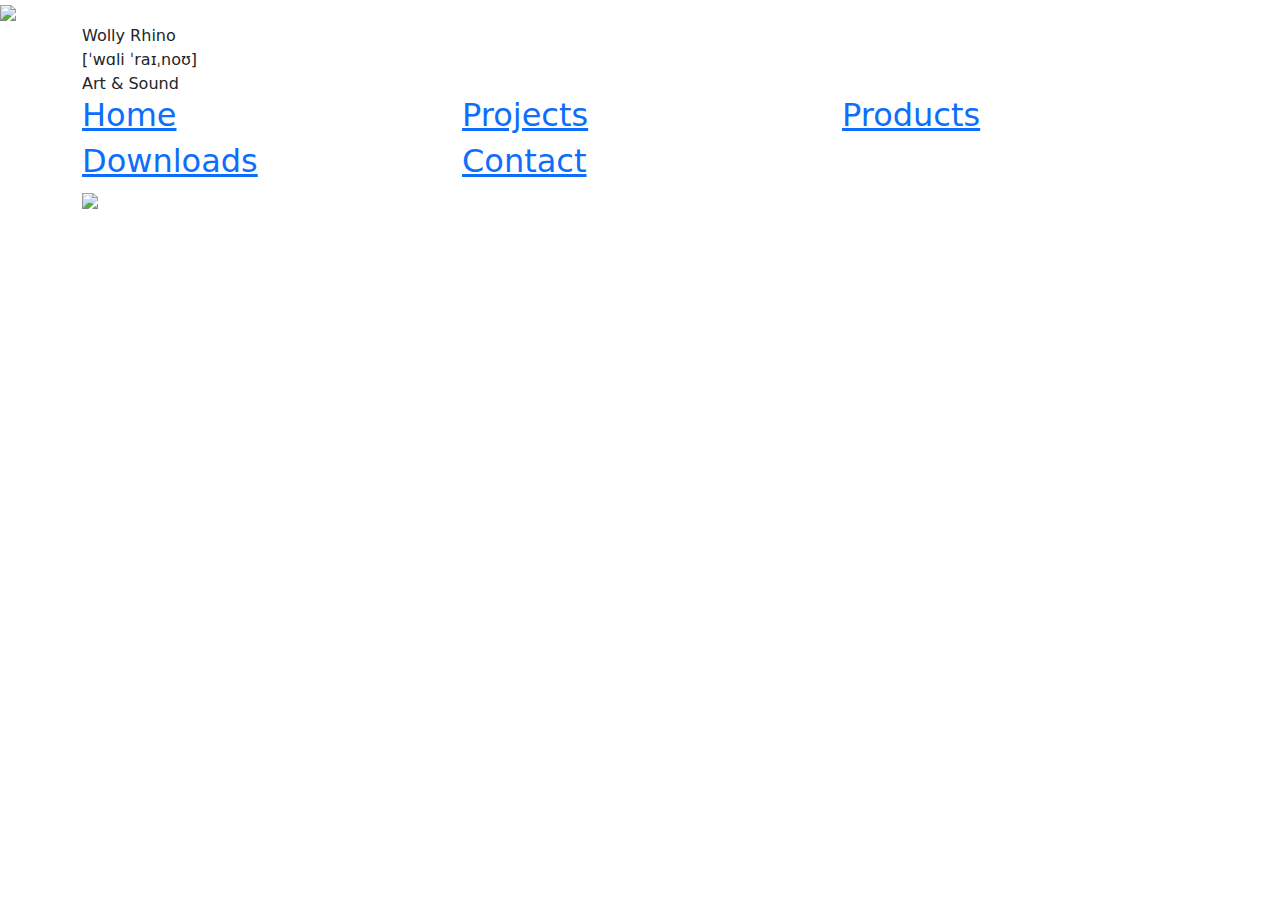
==== index.html @ 55a22061 "Update index.html" ====
<!DOCTYPE html>

<html lang="en">

<head>

  <title>Wolly Rhino</title>

  <meta charset="UTF-8" />

  <meta name="viewport" content="width=device-width,initial-scale=1" />

  <meta name="description" content="" />

  <link href="https://cdn.jsdelivr.net/npm/bootstrap@5.0.0-beta3/dist/css/bootstrap.min.css" rel="stylesheet" crossorigin="anonymous">

  <link rel="stylesheet" type="text/css" href="style.css" />

  <meta name="theme-color" content="">

</head>

<body>

  <div id="loader"></div>
  <div ><img id="top_banner" src="images/wolly-rhino-logo1.png" width="150px"/></div>

  <div class="container">

    <div class="row">

      <div class="col-sm-4">Wolly Rhino<br>[ˈwɑli ˈraɪˌnoʊ]<br>Art & Sound</div>
    
    </div>

    <div id="space_row"></div>

    <div class="row">

      <div class="col-sm-4"><h2><a href="index.html">Home</a></h2></div>

      <div class="col-sm-4"><h2><a href="projects.html">Projects</a></h2></div>

      <div class="col-sm-4"><h2><a href="products.html">Products</a></h2></div>

      <div class="col-sm-4"><h2><a href="downloads.html">Downloads</a></h2></div>

      <div class="col-sm-4"><h2><a href="contact.html">Contact</a></h2></div>

    </div>
    <div id="space_row"></div>
    <div class="row">
      <div class="col-sm-4"><a href="projects/001_americana_black.html" alt="music download archive"><img id="cover" src="images/covers/americana_blaq_cover.jpg" width="350px"/></a></div>
 

    </div>

  </div>

  <script type="text/javascript">

  window.onload = function(){

    setTimeout(function(){

      document.getElementById("loader").remove();

    },1000);

  };

  </script>

</body>

</html>
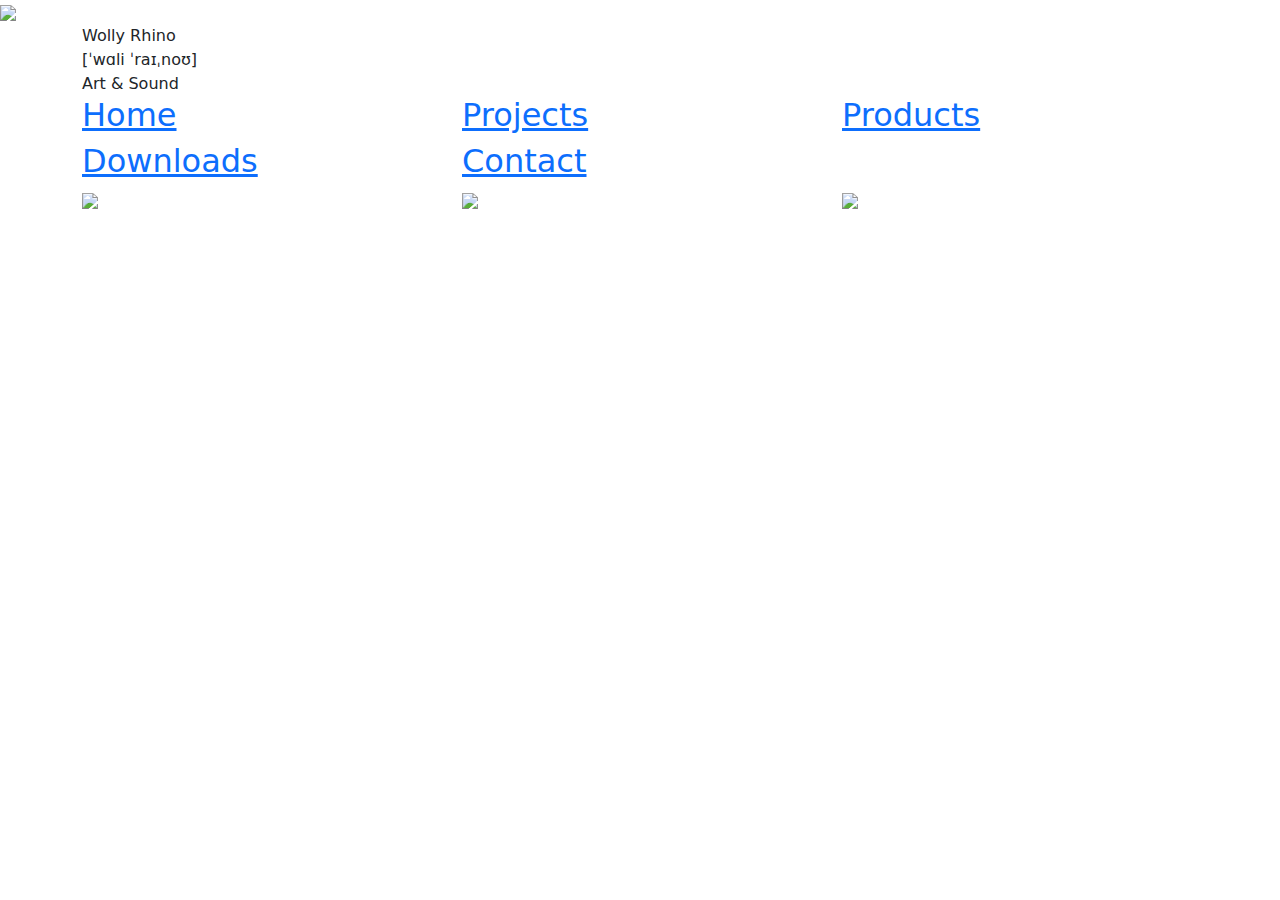
==== commit 333b686c: "Add files via upload" ====
--- a/index.html
+++ b/index.html
@@ -52,7 +52,8 @@
     <div class="row">
       <div class="col-sm-4"><a href="projects/001_americana_black.html" alt="music download archive"><img id="cover" src="images/covers/americana_blaq_cover.jpg" width="350px"/></a></div>
  
-
+      <div class="col-sm-4"><a href="projects/002.html" alt="indigo beetle"><img id="cover" src="images/covers/indigo_beetle_cover.jpg" width="350px"/></a></div>
+      <div class="col-sm-4"><a href="projects/003.html" alt="prodax"><img id="cover" src="images/covers/promo_img_03.jpg" width="350px"/></a></div>
     </div>
 
   </div>
@@ -73,4 +74,4 @@
 
 </body>
 
-</html>
+</html>